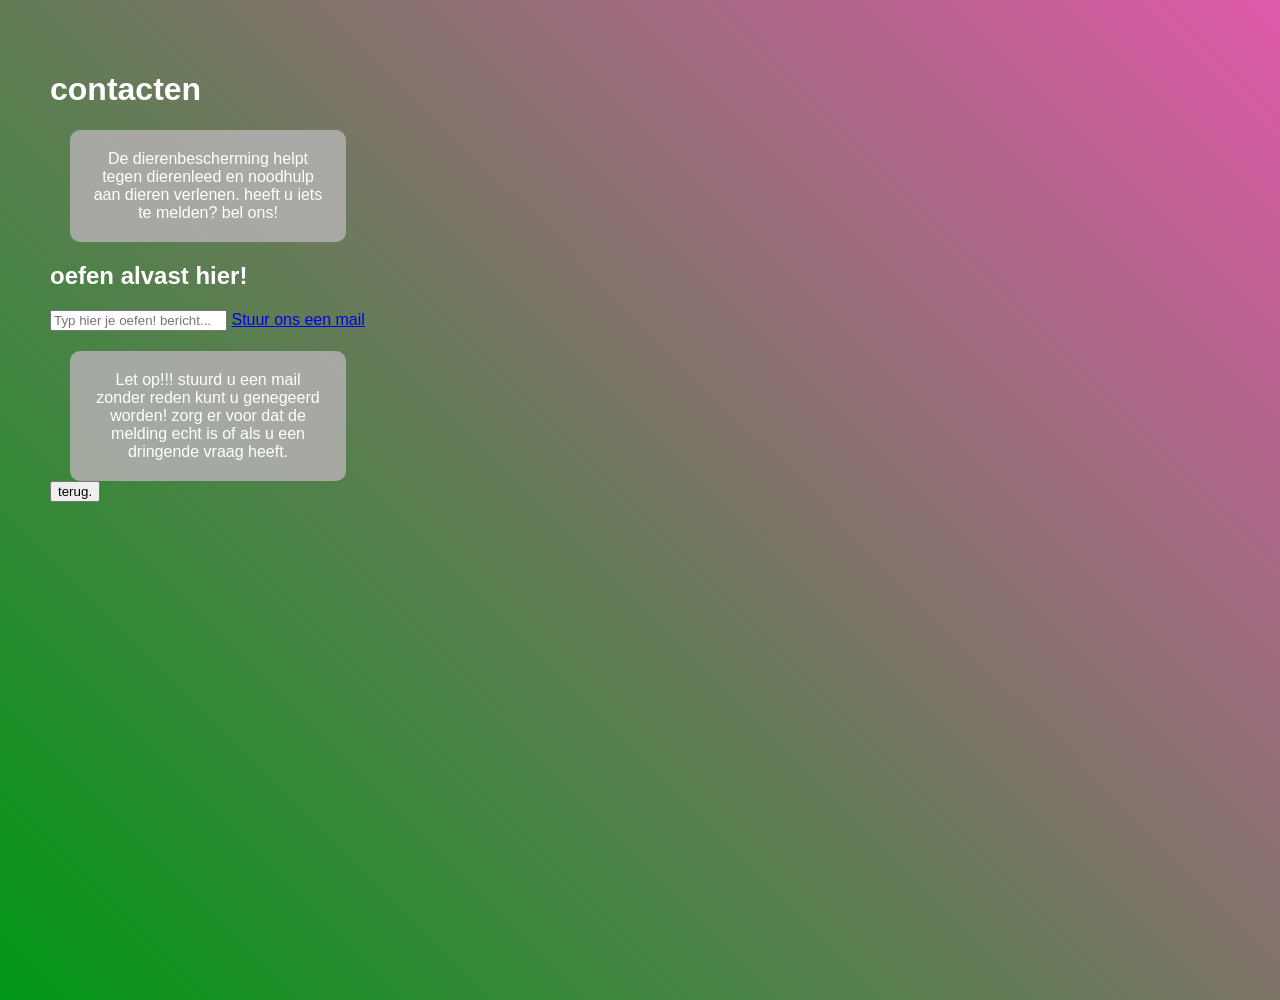
==== index2.html @ 13ff6c70 "initial setup" ====
<!DOCTYPE html>
<html lang="en">

<head>
    <meta charset="UTF-8">
    <meta name="viewport" content="width=device-width, initial-scale=1.0">
    <title>Contacten</title>
    <link rel="icon" type="image/x-icon" href="/pictures/logotje.jpg">
    <link rel="stylesheet" href="style2.css">
</head>

<body>
    <h1>contacten</h1>
    <div>
        <p class="box">De dierenbescherming helpt tegen dierenleed en noodhulp aan dieren verlenen. heeft u iets te
            melden? bel ons!</p>
    </div>

    <div class="container">
        <h2>oefen alvast hier!</h2>

        <!-- Dit is de box waarin getypt kan worden -->
        <input type="text" id="mijnInput" placeholder="Typ hier je oefen! bericht...">

        <a href="mailto:joukebos003@gmail.com.nl">Stuur ons een mail</a>
        <br>
        <div>
            <p class="box">Let op!!! stuurd u een mail zonder reden kunt u genegeerd worden! zorg er voor dat de melding
                echt is of als u een dringende vraag heeft.</p>
        </div>
        <button onclick="window.location.href='index.html'">
            terug.
        </button>
</body>

</html>
---- style2.css ----
body {
    background-color: rgb(36, 173, 34);
    color: white;
    padding: 10px 20px;
    border: none;
    cursor: pointer;
}

.box {
    width: 20%;
    height: 2%;
    background-color: rgba(178, 176, 176, 0.866);
    padding: 20px;
    margin: 20px 20px 0px 20px;
    text-align: center;
    border-radius: 10px
}

body {
    font-family: Arial;
    background: linear-gradient(45deg, #019715, #df59a9);
    color: white;
    padding: 50px;
    background-repeat: no-repeat;
}

html {
    scroll-behavior: smooth;
    scroll-margin-top: 1500px;
}

body {
    margin: 0;
    min-height: 100vh;
}
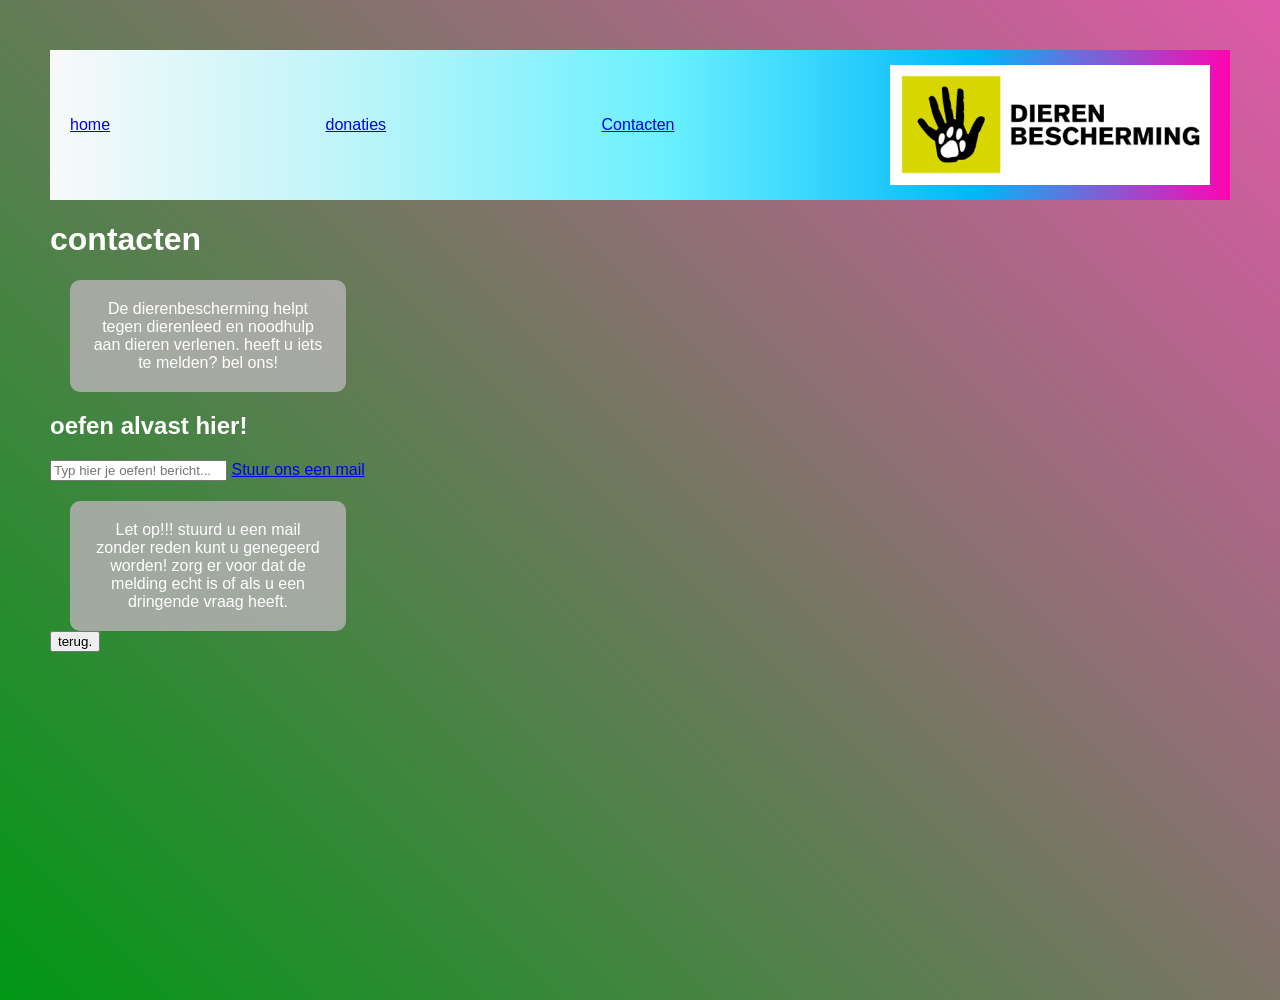
==== commit ef146337: "header aan website" ====
--- a/index2.html
+++ b/index2.html
@@ -10,6 +10,18 @@
 </head>
 
 <body>
+
+    <header>
+                <div>
+            <header class="header_side">
+        <a href="index.html">home</a>
+        <a href="index3.html">donaties</a>
+        <a href="index2.html">Contacten</a>
+
+            <img src="pictures/dierBes.png" alt="een foto van de dierenbescherming">
+        </div>
+    </header>
+    <main>
     <h1>contacten</h1>
     <div>
         <p class="box">De dierenbescherming helpt tegen dierenleed en noodhulp aan dieren verlenen. heeft u iets te
@@ -31,6 +43,10 @@
         <button onclick="window.location.href='index.html'">
             terug.
         </button>
+        </main>
+        <footer>
+            
+        </footer>
 </body>
 
 </html>
--- a/style2.css
+++ b/style2.css
@@ -32,4 +32,15 @@
 body {
     margin: 0;
     min-height: 100vh;
+}
+button:hover {
+  background-color: rgb(100, 255, 219);
+}
+
+.header_side {
+  background: linear-gradient(90deg, #f8f9f9 0%, #bff5f9 25%, #6af0ff 52.52%, #00b7fa 78.52%, #ff05b0 100%);
+  padding: 15px 20px;
+  display: flex;
+  justify-content: space-between;
+  align-items: center;
 }
